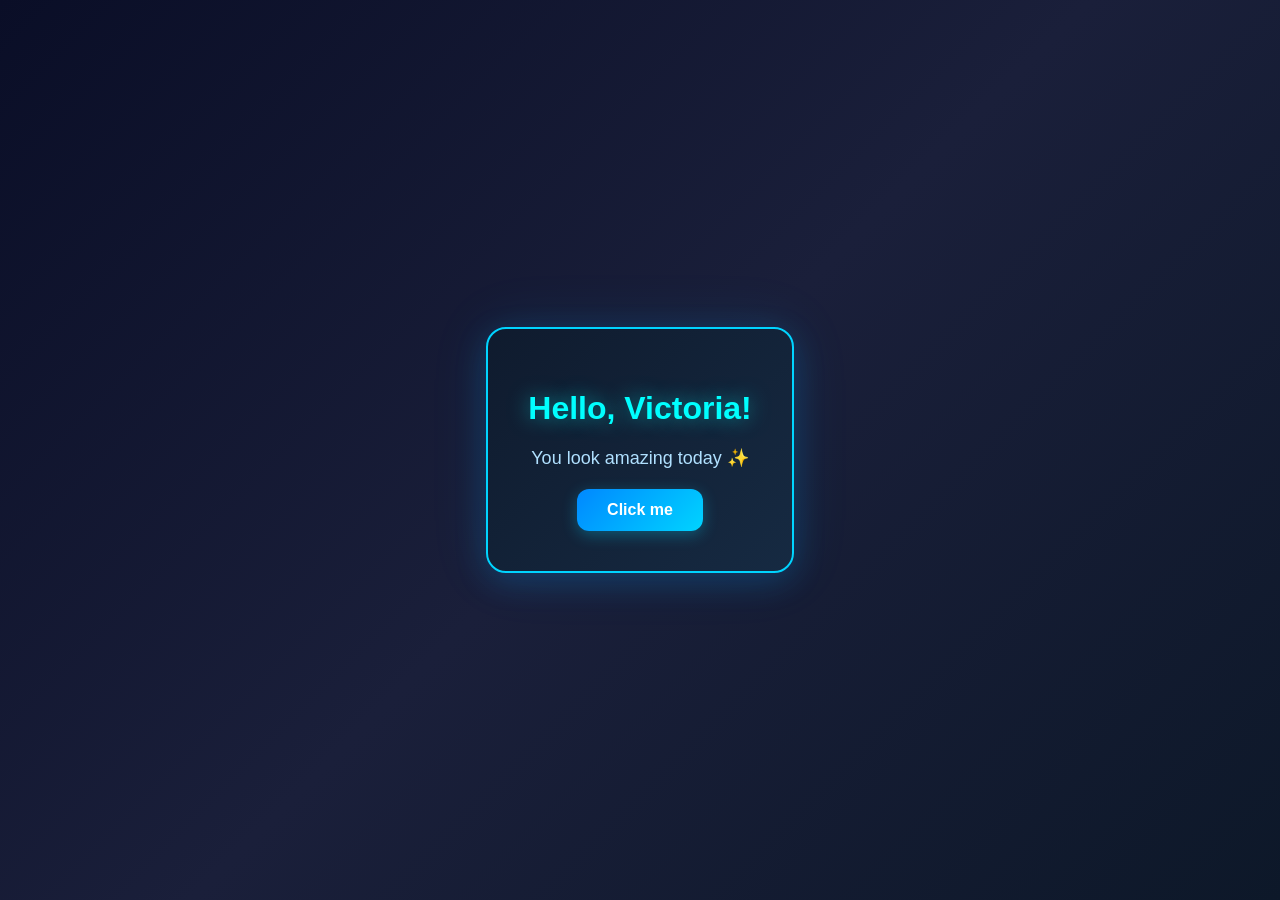
==== index.html @ d68d0b7f "v" ====
<!DOCTYPE html>
<html lang="en">
<head>
    <meta charset="UTF-8">
    <meta name="viewport" content="width=device-width, initial-scale=1.0">
    <title>For Gorgeous Girl</title>
    <link rel="stylesheet" href="style.css">
</head>
<body>

    <div class="card">
        <h1>Hello, Victoria!</h1>
        <p>You look amazing today ✨</p>
        <button id="magicButton">Click me</button>
    </div>
    <script src="script.js"></script>
</body>
</html>
---- style.css ----
body {
    background: linear-gradient(135deg, #0a0e27 0%, #1a1f3a 50%, #0d1829 100%);
    display: flex;
    justify-content: center;
    align-items: center;
    min-height: 100vh;
    margin: 0;
    font-family: Arial, sans-serif;
}

.card {
    background: linear-gradient(135deg, #0f1b2e 0%, #162a42 100%);
    border-radius: 20px;
    box-shadow: 0 8px 32px rgba(0, 150, 255, 0.2), 0 0 60px rgba(0, 200, 255, 0.1);
    padding: 40px;
    text-align: center;
    max-width: 300px;
    border: 2px solid #00d4ff;
}

h1 {
    color: #00ffff;
    margin-bottom: 20px;
    text-shadow: 0 0 20px rgba(0, 255, 255, 0.5);
    font-size: 32px;
    font-weight: bold;
}

p {
    font-size: 18px;
    margin-bottom: 20px;
    color: #b0e0ff;
}

button {
    background: linear-gradient(135deg, #0088ff 0%, #00d4ff 100%);
    border: none;
    border-radius: 12px;
    color: white;
    cursor: pointer;
    font-size: 16px;
    padding: 12px 30px;
    transition: all 0.3s ease;
    font-weight: bold;
    box-shadow: 0 4px 15px rgba(0, 212, 255, 0.3);
}

button:hover {
    background: linear-gradient(135deg, #00d4ff 0%, #00ffff 100%);
    box-shadow: 0 6px 25px rgba(0, 255, 255, 0.5);
    transform: translateY(-2px);
}

button:active {
    transform: translateY(0);
}

@keyframes sparkle {
    0% { box-shadow: 0 0 10px #0088ff; }
    50% { box-shadow: 0 0 30px #00d4ff, 0 0 50px #00ffff; }
    100% { box-shadow: 0 0 10px #0088ff; }
}

button.magical {
    animation: sparkle 1.5s infinite;
}

@media (max-width: 400px) {
    .card {
        max-width: 90%;
        padding: 25px;
    }
    h1 {
        font-size: 24px;
    }
    p {
        font-size: 16px;
    }
    button {
        font-size: 14px;
        padding: 10px 20px;
    }
}

.heart-fall {
    position: fixed;
    top: -10%;
    user-select: none;
    pointer-events: none;
    z-index: 1000;
    animation: fall linear forwards;
    text-shadow: 0 0 10px #00ffff;
    will-change: transform, top;
}

@keyframes fall {
    0% {
        top: -10%;
        transform: translateX(0) rotate(0deg);
        opacity: 1;
    }
    25% {
        transform: translateX(20px) rotate(20deg);
    }
    50% {
        transform: translateX(-20px) rotate(-20deg);
    }
    75% {
        transform: translateX(20px) rotate(10deg);
    }
    100% {
        top: 110%;
        transform: translateX(0) rotate(45deg);
        opacity: 0;
    }
}
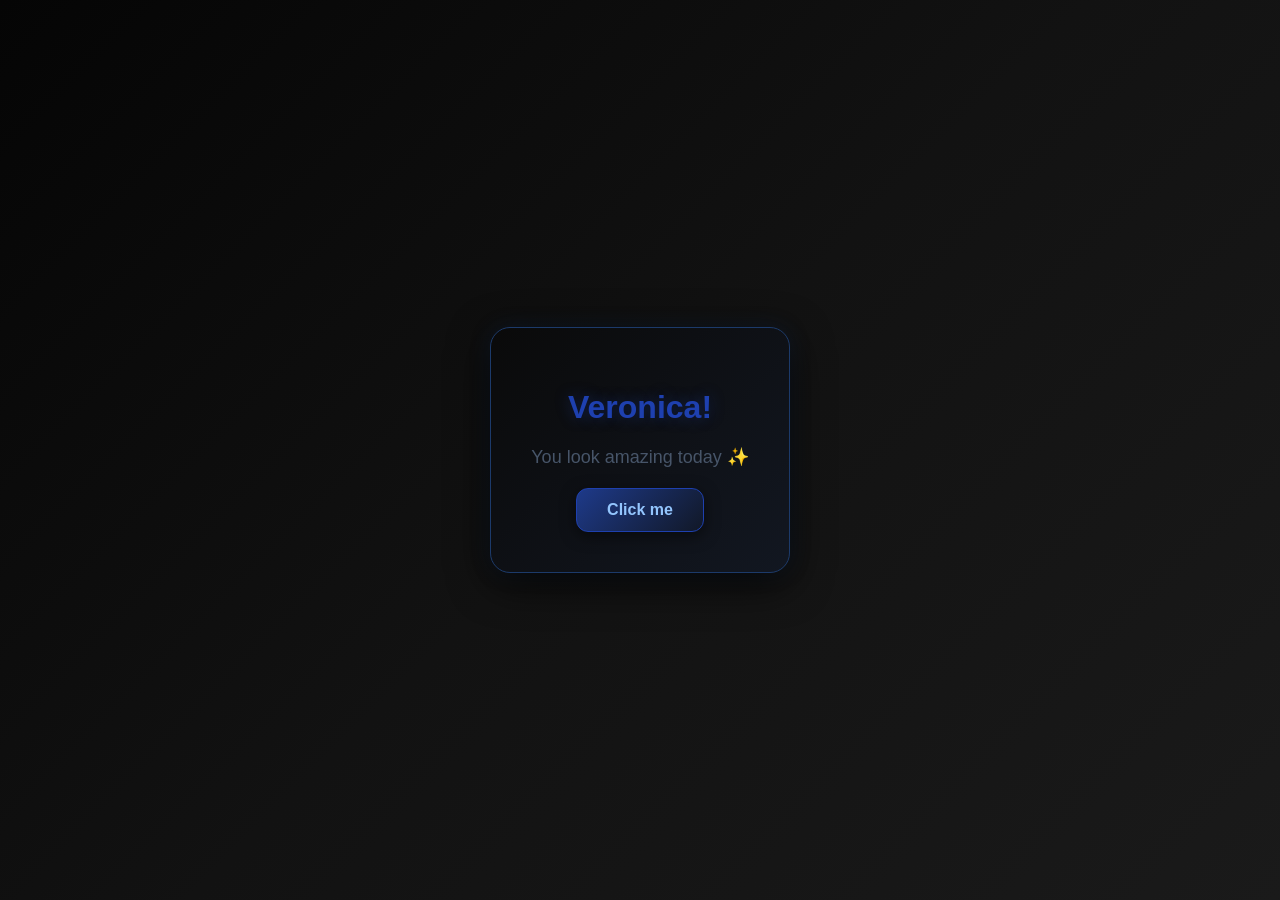
==== commit 305b245c: "Change greeting name in index.html Updated the greeting from 'Hello, Victoria!' to 'Veronica!' in th" ====
--- a/index.html
+++ b/index.html
@@ -9,7 +9,7 @@
 <body>
 
     <div class="card">
-        <h1>Hello, Victoria!</h1>
+        <h1>Veronica!</h1>
         <p>You look amazing today ✨</p>
         <button id="magicButton">Click me</button>
     </div>
--- a/style.css
+++ b/style.css
@@ -1,5 +1,5 @@
 body {
-    background: linear-gradient(135deg, #0a0e27 0%, #1a1f3a 50%, #0d1829 100%);
+    background: linear-gradient(135deg, #050505 0%, #121212 50%, #1a1a1a 100%);
     display: flex;
     justify-content: center;
     align-items: center;
@@ -9,19 +9,19 @@
 }
 
 .card {
-    background: linear-gradient(135deg, #0f1b2e 0%, #162a42 100%);
+    background: linear-gradient(135deg, #0a0a0a 0%, #121721 100%);
     border-radius: 20px;
-    box-shadow: 0 8px 32px rgba(0, 150, 255, 0.2), 0 0 60px rgba(0, 200, 255, 0.1);
+    box-shadow: 0 10px 40px rgba(0, 0, 0, 0.8), 0 0 20px rgba(28, 58, 106, 0.3);
     padding: 40px;
     text-align: center;
     max-width: 300px;
-    border: 2px solid #00d4ff;
+    border: 1px solid #1c3a6a;
 }
 
 h1 {
-    color: #00ffff;
+    color: #1e40af;
     margin-bottom: 20px;
-    text-shadow: 0 0 20px rgba(0, 255, 255, 0.5);
+    text-shadow: 0 0 15px rgba(30, 64, 175, 0.4);
     font-size: 32px;
     font-weight: bold;
 }
@@ -29,25 +29,26 @@
 p {
     font-size: 18px;
     margin-bottom: 20px;
-    color: #b0e0ff;
+    color: #475569;
 }
 
 button {
-    background: linear-gradient(135deg, #0088ff 0%, #00d4ff 100%);
-    border: none;
+    background: linear-gradient(135deg, #1e3a8a 0%, #111827 100%);
+    border: 1px solid #1e40af;
     border-radius: 12px;
-    color: white;
+    color: #93c5fd;
     cursor: pointer;
     font-size: 16px;
     padding: 12px 30px;
-    transition: all 0.3s ease;
+    transition: all 0.4s ease;
     font-weight: bold;
-    box-shadow: 0 4px 15px rgba(0, 212, 255, 0.3);
+    box-shadow: 0 4px 15px rgba(0, 0, 0, 0.5);
 }
 
 button:hover {
-    background: linear-gradient(135deg, #00d4ff 0%, #00ffff 100%);
-    box-shadow: 0 6px 25px rgba(0, 255, 255, 0.5);
+    background: linear-gradient(135deg, #1e40af 0%, #1e3a8a 100%);
+    color: #ffffff;
+    box-shadow: 0 0 20px rgba(30, 64, 175, 0.4);
     transform: translateY(-2px);
 }
 
@@ -56,29 +57,19 @@
 }
 
 @keyframes sparkle {
-    0% { box-shadow: 0 0 10px #0088ff; }
-    50% { box-shadow: 0 0 30px #00d4ff, 0 0 50px #00ffff; }
-    100% { box-shadow: 0 0 10px #0088ff; }
+    0% { box-shadow: 0 0 10px #1e3a8a; }
+    50% { box-shadow: 0 0 25px #1e40af; }
+    100% { box-shadow: 0 0 10px #1e3a8a; }
 }
 
 button.magical {
-    animation: sparkle 1.5s infinite;
+    animation: sparkle 2s infinite;
 }
 
 @media (max-width: 400px) {
     .card {
         max-width: 90%;
         padding: 25px;
-    }
-    h1 {
-        font-size: 24px;
-    }
-    p {
-        font-size: 16px;
-    }
-    button {
-        font-size: 14px;
-        padding: 10px 20px;
     }
 }
 
@@ -89,29 +80,12 @@
     pointer-events: none;
     z-index: 1000;
     animation: fall linear forwards;
-    text-shadow: 0 0 10px #00ffff;
+    color: #1e3a8a;
+    text-shadow: 0 0 8px rgba(30, 64, 175, 0.5);
     will-change: transform, top;
 }
 
 @keyframes fall {
-    0% {
-        top: -10%;
-        transform: translateX(0) rotate(0deg);
-        opacity: 1;
-    }
-    25% {
-        transform: translateX(20px) rotate(20deg);
-    }
-    50% {
-        transform: translateX(-20px) rotate(-20deg);
-    }
-    75% {
-        transform: translateX(20px) rotate(10deg);
-    }
-    100% {
-        top: 110%;
-        transform: translateX(0) rotate(45deg);
-        opacity: 0;
-    }
+    0% { top: -10%; transform: translateX(0) rotate(0deg); opacity: 0.8; }
+    100% { top: 110%; transform: translateX(0) rotate(90deg); opacity: 0; }
 }
-
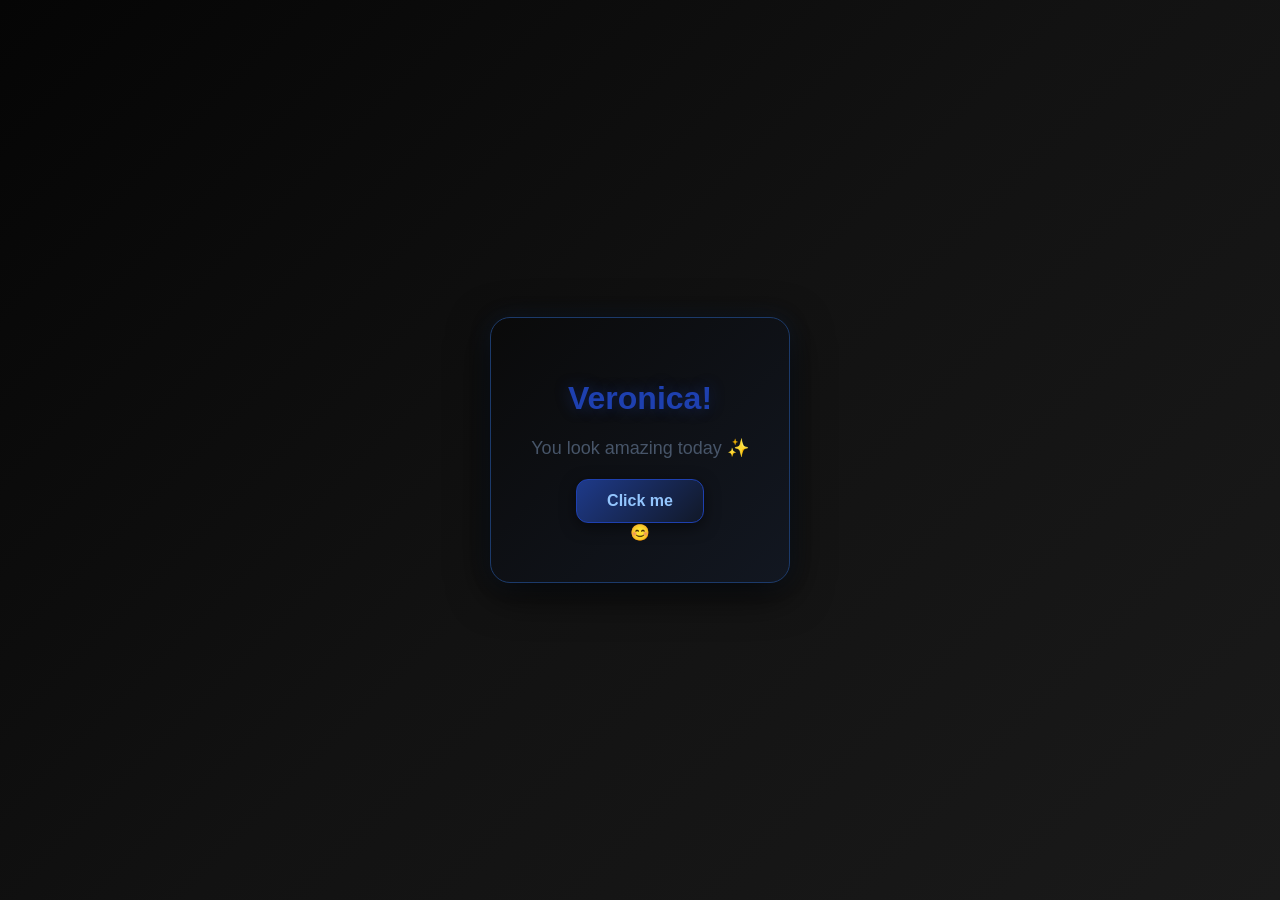
==== commit c3a7b663: "Enhance index.html with audio and music control Added music control section and audio element." ====
--- a/index.html
+++ b/index.html
@@ -7,12 +7,20 @@
     <link rel="stylesheet" href="style.css">
 </head>
 <body>
-
     <div class="card">
         <h1>Veronica!</h1>
         <p>You look amazing today ✨</p>
         <button id="magicButton">Click me</button>
+        
+        <div id="music-control" class="hidden">
+            <span id="speaker-icon">😊</span>
+        </div>
     </div>
+
+    <audio id="myAudio" loop>
+        <source src="sailorlove.mp3" type="audio/mpeg">
+    </audio>
+
     <script src="script.js"></script>
 </body>
 </html>
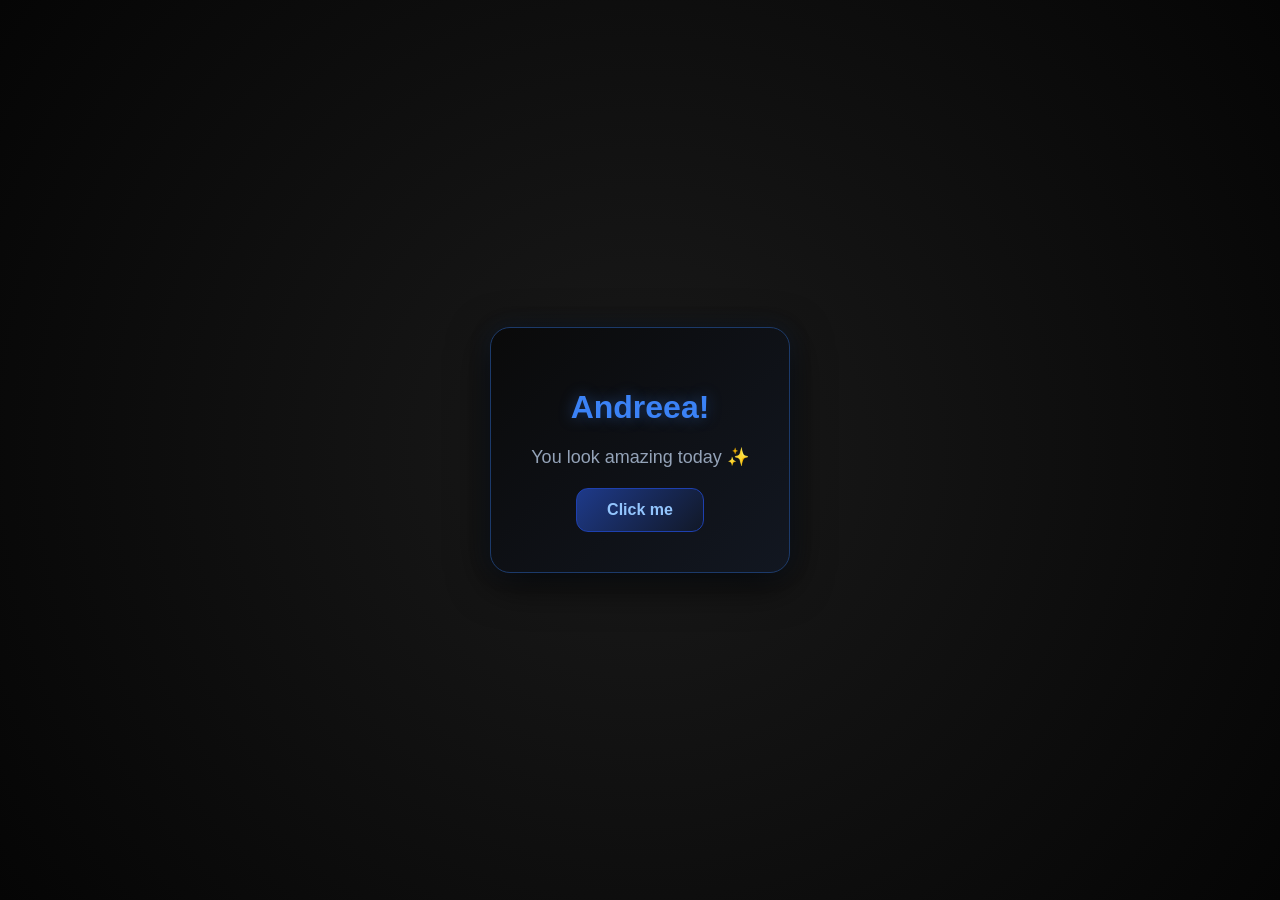
==== commit 525ad71e: "Update index.html Updated the greeting and removed the audio control." ====
--- a/index.html
+++ b/index.html
@@ -8,19 +8,10 @@
 </head>
 <body>
     <div class="card">
-        <h1>Veronica!</h1>
+        <h1>Andreea!</h1>
         <p>You look amazing today ✨</p>
         <button id="magicButton">Click me</button>
-        
-        <div id="music-control" class="hidden">
-            <span id="speaker-icon">😊</span>
-        </div>
     </div>
-
-    <audio id="myAudio" loop>
-        <source src="sailorlove.mp3" type="audio/mpeg">
-    </audio>
-
     <script src="script.js"></script>
 </body>
 </html>
--- a/style.css
+++ b/style.css
@@ -1,11 +1,12 @@
 body {
-    background: linear-gradient(135deg, #050505 0%, #121212 50%, #1a1a1a 100%);
+    background: radial-gradient(circle, #1a1a1a 0%, #050505 100%);
     display: flex;
     justify-content: center;
     align-items: center;
     min-height: 100vh;
     margin: 0;
     font-family: Arial, sans-serif;
+    overflow: hidden;
 }
 
 .card {
@@ -16,20 +17,20 @@
     text-align: center;
     max-width: 300px;
     border: 1px solid #1c3a6a;
+    position: relative;
 }
 
 h1 {
-    color: #1e40af;
+    color: #3b82f6;
     margin-bottom: 20px;
-    text-shadow: 0 0 15px rgba(30, 64, 175, 0.4);
+    text-shadow: 0 0 15px rgba(59, 130, 246, 0.4);
     font-size: 32px;
-    font-weight: bold;
 }
 
 p {
     font-size: 18px;
     margin-bottom: 20px;
-    color: #475569;
+    color: #94a3b8;
 }
 
 button {
@@ -42,50 +43,105 @@
     padding: 12px 30px;
     transition: all 0.4s ease;
     font-weight: bold;
-    box-shadow: 0 4px 15px rgba(0, 0, 0, 0.5);
 }
 
 button:hover {
-    background: linear-gradient(135deg, #1e40af 0%, #1e3a8a 100%);
-    color: #ffffff;
-    box-shadow: 0 0 20px rgba(30, 64, 175, 0.4);
     transform: translateY(-2px);
+    box-shadow: 0 0 20px rgba(30, 64, 175, 0.6);
 }
 
-button:active {
-    transform: translateY(0);
+#music-control {
+    margin-top: 20px;
+    cursor: pointer;
+    font-size: 24px;
+    transition: 0.3s;
+    opacity: 0.6;
 }
 
-@keyframes sparkle {
-    0% { box-shadow: 0 0 10px #1e3a8a; }
-    50% { box-shadow: 0 0 25px #1e40af; }
-    100% { box-shadow: 0 0 10px #1e3a8a; }
+#music-control:hover {
+    opacity: 1;
+    transform: scale(1.1);
 }
 
-button.magical {
-    animation: sparkle 2s infinite;
-}
 
-@media (max-width: 400px) {
-    .card {
-        max-width: 90%;
-        padding: 25px;
-    }
+audio {
+    display: none;
 }
 
 .heart-fall {
     position: fixed;
     top: -10%;
-    user-select: none;
     pointer-events: none;
     z-index: 1000;
     animation: fall linear forwards;
-    color: #1e3a8a;
-    text-shadow: 0 0 8px rgba(30, 64, 175, 0.5);
-    will-change: transform, top;
+    filter: drop-shadow(0 0 2px #00ffff);
 }
 
 @keyframes fall {
-    0% { top: -10%; transform: translateX(0) rotate(0deg); opacity: 0.8; }
-    100% { top: 110%; transform: translateX(0) rotate(90deg); opacity: 0; }
+    0% { top: -10%; transform: translateX(0) rotate(0deg); opacity: 0; }
+    10% { opacity: 1; }
+    100% { top: 110%; transform: translateX(20px) rotate(90deg); opacity: 0; }
 }
+
+@keyframes sparkle {
+    0% { box-shadow: 0 0 10px #1e3a8a; }
+    50% { box-shadow: 0 0 25px #3b82f6; }
+    100% { box-shadow: 0 0 10px #1e3a8a; }
+}
+
+button.magical {
+    animation: sparkle 1s infinite;
+}
+
+#music-control {
+    margin-top: 15px;
+    cursor: pointer;
+    font-size: 20px; 
+    transition: all 0.5s cubic-bezier(0.175, 0.885, 0.32, 1.275);
+    display: flex;
+    justify-content: center;
+    align-items: center;
+    width: 10px;
+    height: 10px;
+    margin-left: auto;
+    margin-right: auto;
+}
+
+#music-control.hidden {
+    opacity: 0;
+    transform: scale(0) translateY(-20px);
+    pointer-events: none;
+}
+
+#music-control.visible {
+    opacity: 0.8;
+    transform: scale(1) translateY(0);
+    pointer-events: auto;
+}
+
+#music-control.visible:hover {
+    opacity: 1;
+    transform: scale(1.2);
+}
+
+#music-control.hidden {
+    opacity: 0;
+    transform: scale(0);
+    pointer-events: none;
+}
+
+#music-control.visible {
+    opacity: 1;
+    transform: scale(1.2);
+    pointer-events: auto;
+    animation: bounce 1s infinite alternate;
+}
+
+@keyframes bounce {
+    from { transform: scale(1.1); }
+    to { transform: scale(1.3); }
+}
+
+#speaker-icon {
+    filter: drop-shadow(0 0 5px #3b82f6);
+}
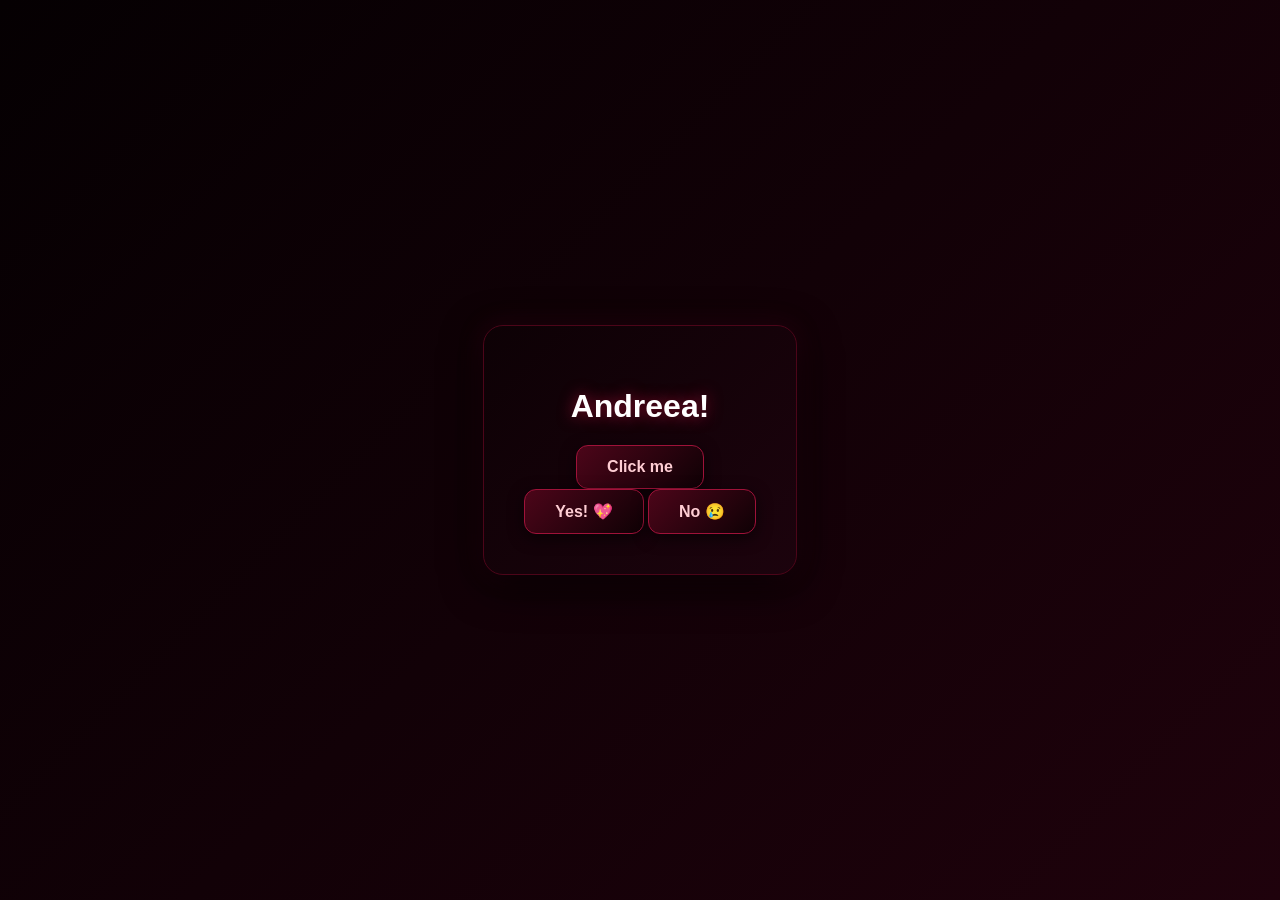
==== commit 486d8aec: "Enhance index.html with decision buttons Added decision buttons and updated card structure." ====
--- a/index.html
+++ b/index.html
@@ -7,10 +7,16 @@
     <link rel="stylesheet" href="style.css">
 </head>
 <body>
-    <div class="card">
-        <h1>Andreea!</h1>
-        <p>You look amazing today ✨</p>
+    <div class="card initial-blur" id="mainCard">
+        <h1 class="blurred-name">Andreea!</h1>
+        <p id="stepText"></p>
         <button id="magicButton">Click me</button>
+        
+        <!-- Кнопки выбора, появляются в самом конце -->
+        <div class="decision-buttons" id="decisionButtons">
+            <button class="btn-yes" id="yesBtn">Yes! 💖</button>
+            <button class="btn-no" id="noBtn">No 😢</button>
+        </div>
     </div>
     <script src="script.js"></script>
 </body>
--- a/style.css
+++ b/style.css
@@ -1,147 +1,91 @@
 body {
-    background: radial-gradient(circle, #1a1a1a 0%, #050505 100%);
+    background: linear-gradient(135deg, #050002 0%, #120107 50%, #1f020c 100%);
     display: flex;
     justify-content: center;
     align-items: center;
     min-height: 100vh;
     margin: 0;
     font-family: Arial, sans-serif;
-    overflow: hidden;
 }
 
 .card {
-    background: linear-gradient(135deg, #0a0a0a 0%, #121721 100%);
+    background: linear-gradient(135deg, #0d0105 0%, #1c030d 100%);
     border-radius: 20px;
-    box-shadow: 0 10px 40px rgba(0, 0, 0, 0.8), 0 0 20px rgba(28, 58, 106, 0.3);
+    box-shadow: 0 10px 40px rgba(0, 0, 0, 0.9), 0 0 25px rgba(128, 15, 47, 0.25);
     padding: 40px;
     text-align: center;
     max-width: 300px;
-    border: 1px solid #1c3a6a;
-    position: relative;
+    border: 1px solid #4c0519;
 }
 
 h1 {
-    color: #3b82f6;
+    color: #ffffff;
     margin-bottom: 20px;
-    text-shadow: 0 0 15px rgba(59, 130, 246, 0.4);
+    text-shadow: 0 0 15px rgba(225, 29, 72, 0.6);
     font-size: 32px;
+    font-weight: bold;
 }
 
 p {
     font-size: 18px;
     margin-bottom: 20px;
-    color: #94a3b8;
+    color: #e2e8f0;
+    text-shadow: 0 1px 2px rgba(0, 0, 0, 0.5);
 }
 
 button {
-    background: linear-gradient(135deg, #1e3a8a 0%, #111827 100%);
-    border: 1px solid #1e40af;
+    background: linear-gradient(135deg, #4c0519 0%, #0f0105 100%);
+    border: 1px solid #9f1239;
     border-radius: 12px;
-    color: #93c5fd;
+    color: #fecdd3;
     cursor: pointer;
     font-size: 16px;
     padding: 12px 30px;
     transition: all 0.4s ease;
     font-weight: bold;
+    box-shadow: 0 4px 15px rgba(0, 0, 0, 0.6);
 }
 
 button:hover {
+    background: linear-gradient(135deg, #881337 0%, #4c0519 100%);
+    color: #ffffff;
+    box-shadow: 0 0 20px rgba(225, 29, 72, 0.5);
     transform: translateY(-2px);
-    box-shadow: 0 0 20px rgba(30, 64, 175, 0.6);
 }
 
-#music-control {
-    margin-top: 20px;
-    cursor: pointer;
-    font-size: 24px;
-    transition: 0.3s;
-    opacity: 0.6;
+button:active {
+    transform: translateY(0);
 }
 
-#music-control:hover {
-    opacity: 1;
-    transform: scale(1.1);
+@keyframes sparkle {
+    0% { box-shadow: 0 0 10px #4c0519; }
+    50% { box-shadow: 0 0 25px #be123c; }
+    100% { box-shadow: 0 0 10px #4c0519; }
 }
 
+button.magical {
+    animation: sparkle 2s infinite;
+}
 
-audio {
-    display: none;
+@media (max-width: 400px) {
+    .card {
+        max-width: 90%;
+        padding: 25px;
+    }
 }
 
 .heart-fall {
     position: fixed;
     top: -10%;
+    user-select: none;
     pointer-events: none;
     z-index: 1000;
     animation: fall linear forwards;
-    filter: drop-shadow(0 0 2px #00ffff);
+    text-shadow: 0 0 10px rgba(225, 29, 72, 0.7);
+    will-change: transform, top;
 }
 
 @keyframes fall {
-    0% { top: -10%; transform: translateX(0) rotate(0deg); opacity: 0; }
-    10% { opacity: 1; }
-    100% { top: 110%; transform: translateX(20px) rotate(90deg); opacity: 0; }
+    0% { top: -10%; transform: translateX(0) rotate(0deg) scale(0.8); opacity: 0.9; }
+    100% { top: 110%; transform: translateX(20px) rotate(90deg) scale(1.1); opacity: 0; }
 }
-
-@keyframes sparkle {
-    0% { box-shadow: 0 0 10px #1e3a8a; }
-    50% { box-shadow: 0 0 25px #3b82f6; }
-    100% { box-shadow: 0 0 10px #1e3a8a; }
-}
-
-button.magical {
-    animation: sparkle 1s infinite;
-}
-
-#music-control {
-    margin-top: 15px;
-    cursor: pointer;
-    font-size: 20px; 
-    transition: all 0.5s cubic-bezier(0.175, 0.885, 0.32, 1.275);
-    display: flex;
-    justify-content: center;
-    align-items: center;
-    width: 10px;
-    height: 10px;
-    margin-left: auto;
-    margin-right: auto;
-}
-
-#music-control.hidden {
-    opacity: 0;
-    transform: scale(0) translateY(-20px);
-    pointer-events: none;
-}
-
-#music-control.visible {
-    opacity: 0.8;
-    transform: scale(1) translateY(0);
-    pointer-events: auto;
-}
-
-#music-control.visible:hover {
-    opacity: 1;
-    transform: scale(1.2);
-}
-
-#music-control.hidden {
-    opacity: 0;
-    transform: scale(0);
-    pointer-events: none;
-}
-
-#music-control.visible {
-    opacity: 1;
-    transform: scale(1.2);
-    pointer-events: auto;
-    animation: bounce 1s infinite alternate;
-}
-
-@keyframes bounce {
-    from { transform: scale(1.1); }
-    to { transform: scale(1.3); }
-}
-
-#speaker-icon {
-    filter: drop-shadow(0 0 5px #3b82f6);
-}
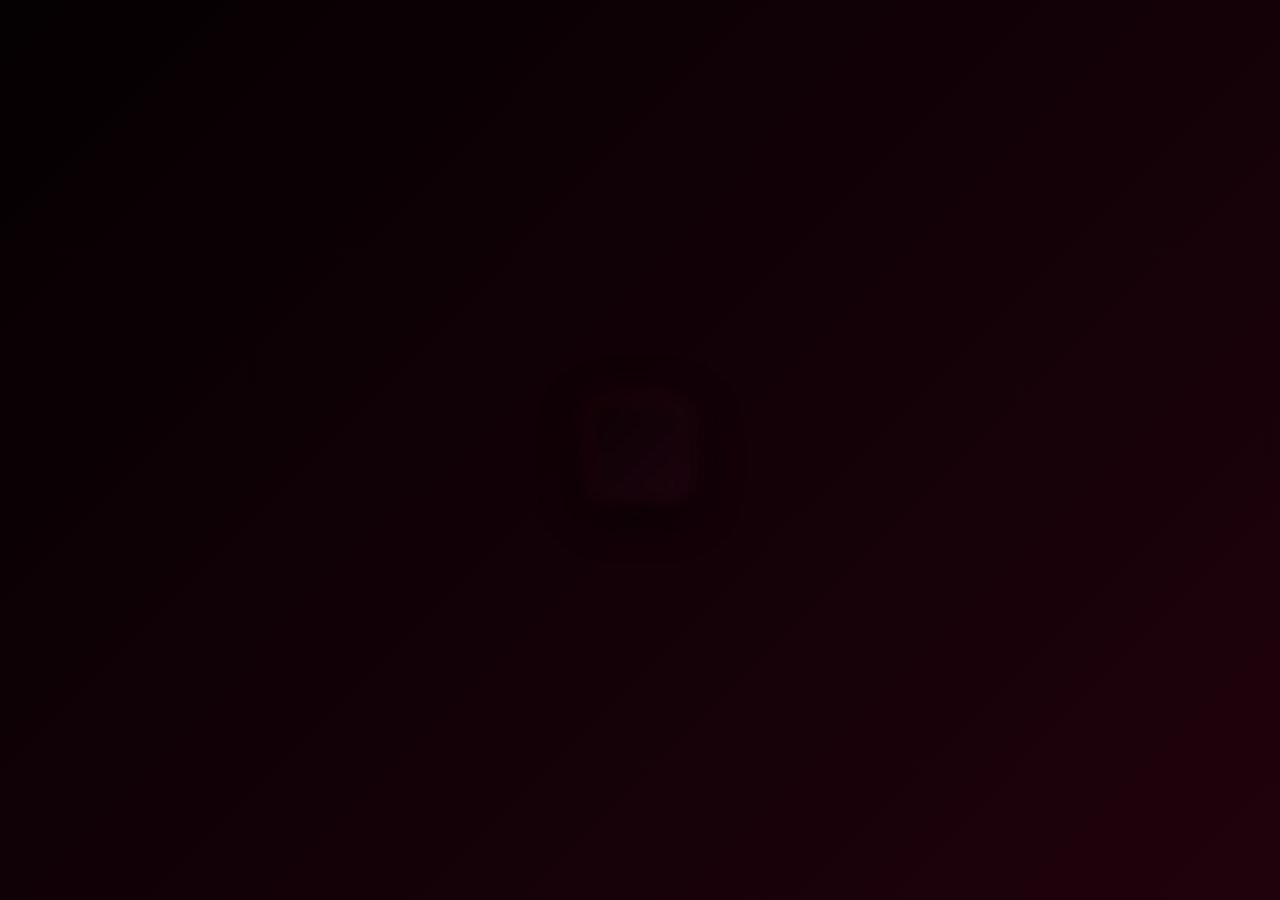
==== commit ba665576: "Fix HTML structure and update heading text" ====
--- a/index.html
+++ b/index.html
@@ -8,11 +8,9 @@
 </head>
 <body>
     <div class="card initial-blur" id="mainCard">
-        <h1 class="blurred-name">Andreea!</h1>
+        <h1 class="blurred-name">Andreea...</h1>
         <p id="stepText"></p>
-        <button id="magicButton">Click me</button>
         
-        <!-- Кнопки выбора, появляются в самом конце -->
         <div class="decision-buttons" id="decisionButtons">
             <button class="btn-yes" id="yesBtn">Yes! 💖</button>
             <button class="btn-no" id="noBtn">No 😢</button>
--- a/style.css
+++ b/style.css
@@ -14,8 +14,46 @@
     box-shadow: 0 10px 40px rgba(0, 0, 0, 0.9), 0 0 25px rgba(128, 15, 47, 0.25);
     padding: 40px;
     text-align: center;
-    max-width: 300px;
+    width: 320px;
+    max-width: 90%;
     border: 1px solid #4c0519;
+    transition: all 0.6s cubic-bezier(0.25, 1, 0.5, 1);
+    overflow: hidden;
+}
+
+.card.initial-blur {
+    width: 100px;
+    height: 100px;
+    padding: 0;
+    filter: blur(8px);
+    display: flex;
+    justify-content: center;
+    align-items: center;
+    cursor: pointer;
+}
+
+.card.initial-blur h1,
+.card.initial-blur p,
+.card.initial-blur .decision-buttons {
+    opacity: 0;
+    height: 0;
+    margin: 0;
+    overflow: hidden;
+}
+
+.card.initial-blur button#magicButton {
+    position: absolute;
+    width: 100%;
+    height: 100%;
+    top: 0;
+    left: 0;
+    opacity: 0;
+}
+
+.blurred-name {
+    filter: blur(6px);
+    transition: filter 0.8s ease;
+    user-select: none;
 }
 
 h1 {
@@ -24,17 +62,101 @@
     text-shadow: 0 0 15px rgba(225, 29, 72, 0.6);
     font-size: 32px;
     font-weight: bold;
+    transition: filter 0.5s ease;
 }
 
 p {
-    font-size: 18px;
-    margin-bottom: 20px;
+    font-size: 20px;
+    margin-bottom: 25px;
     color: #e2e8f0;
     text-shadow: 0 1px 2px rgba(0, 0, 0, 0.5);
+    font-weight: 500;
+    line-height: 1.5;
+    min-height: 90px;
+    display: flex;
+    align-items: center;
+    justify-content: center;
 }
 
 button {
     background: linear-gradient(135deg, #4c0519 0%, #0f0105 100%);
+    border: 1px solid #9f1239;
+    border-radius: 12px;
+    color: #fecdd3;
+    cursor: pointer;
+    font-size: 16px;
+    padding: 12px 30px;
+    transition: all 0.3s ease;
+    font-weight: bold;
+    box-shadow: 0 4px 15px rgba(0, 0, 0, 0.6);
+}
+
+button:hover {
+    background: linear-gradient(135deg, #881337 0%, #4c0519 100%);
+    color: #ffffff;
+    box-shadow: 0 0 20px rgba(225, 29, 72, 0.5);
+    transform: translateY(-2px);
+}
+
+.decision-buttons {
+    display: none;
+    justify-content: center;
+    gap: 15px;
+    opacity: 0;
+    transform: translateY(10px);
+    transition: all 0.5s ease;
+}
+
+.decision-buttons.visible {
+    display: flex;
+    opacity: 1;
+    transform: translateY(0);
+}
+
+.btn-yes {
+    background: linear-gradient(135deg, #9f1239 0%, #4c0519 100%);
+    border-color: #f43f5e;
+    color: #ffffff;
+}
+
+.btn-yes:hover {
+    background: linear-gradient(135deg, #e11d48 0%, #9f1239 100%);
+    box-shadow: 0 0 25px rgba(225, 29, 72, 0.7);
+}
+
+.btn-no {
+    background: #1c1917;
+    border: 1px solid #44403c;
+    color: #a8a29e;
+    /* Плавный переход стилей при трансформации в Yes */
+    transition: all 0.4s cubic-bezier(0.25, 1, 0.5, 1);
+}
+
+@keyframes sparkle {
+    0% { box-shadow: 0 0 10px #4c0519; }
+    50% { box-shadow: 0 0 25px #be123c; }
+    100% { box-shadow: 0 0 10px #4c0519; }
+}
+
+button.magical {
+    animation: sparkle 1.5s infinite;
+}
+
+.heart-fall {
+    position: fixed;
+    top: -10%;
+    user-select: none;
+    pointer-events: none;
+    z-index: 1000;
+    animation: fall linear forwards;
+    text-shadow: 0 0 10px rgba(225, 29, 72, 0.7);
+    will-change: transform, top;
+}
+
+@keyframes fall {
+    0% { top: -10%; transform: translateX(0) rotate(0deg) scale(0.8); opacity: 0.9; }
+    100% { top: 110%; transform: translateX(20px) rotate(90deg) scale(1.1); opacity: 0; }
+}    background: linear-gradient(135deg, #4c0519 0%, #0f0105 100%);
     border: 1px solid #9f1239;
     border-radius: 12px;
     color: #fecdd3;
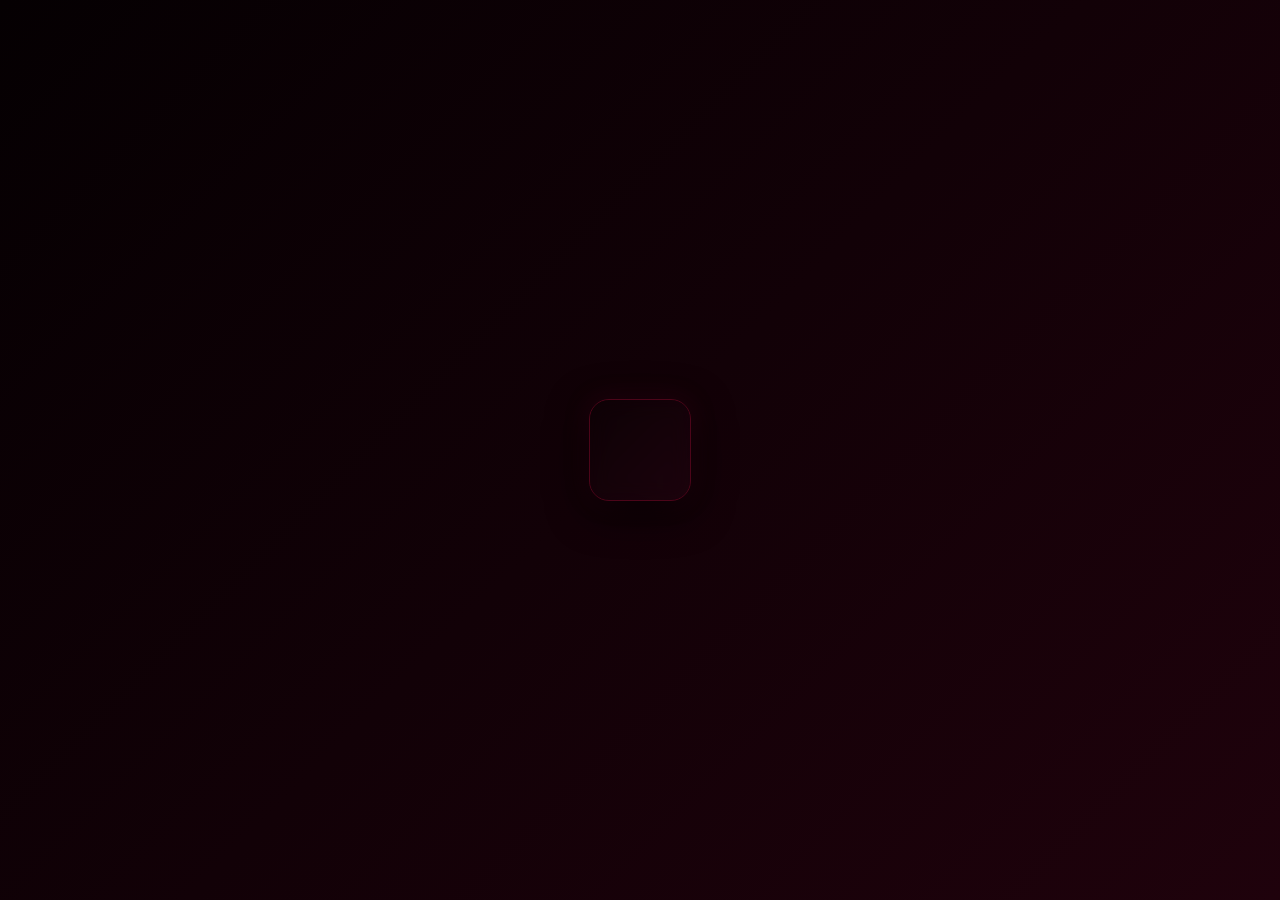
==== commit 801e438b: "Update index.html with new elements and classes Added a secret placeholder and changed the class of " ====
--- a/index.html
+++ b/index.html
@@ -8,8 +8,11 @@
 </head>
 <body>
     <div class="card initial-blur" id="mainCard">
-        <h1 class="blurred-name">Andreea...</h1>
+        <div class="secret-placeholder">?</div>
+        
+        <h1 class="animated-name" id="andreeaName">Andreea...</h1>
         <p id="stepText"></p>
+        <button id="magicButton">Click me</button>
         
         <div class="decision-buttons" id="decisionButtons">
             <button class="btn-yes" id="yesBtn">Yes! 💖</button>
--- a/style.css
+++ b/style.css
@@ -9,6 +9,7 @@
 }
 
 .card {
+    position: relative;
     background: linear-gradient(135deg, #0d0105 0%, #1c030d 100%);
     border-radius: 20px;
     box-shadow: 0 10px 40px rgba(0, 0, 0, 0.9), 0 0 25px rgba(128, 15, 47, 0.25);
@@ -21,48 +22,65 @@
     overflow: hidden;
 }
 
+/* Безопасный блюр через псевдоэлемент, который не ломает клики */
+.card::before {
+    content: '';
+    position: absolute;
+    top: 0; left: 0; right: 0; bottom: 0;
+    background: inherit;
+    filter: blur(10px);
+    opacity: 0;
+    transition: opacity 0.6s ease;
+    z-index: 1;
+    pointer-events: none;
+}
+
+/* Начальное состояние: маленький заблюренный квадрат */
 .card.initial-blur {
     width: 100px;
     height: 100px;
     padding: 0;
-    filter: blur(8px);
-    display: flex;
-    justify-content: center;
-    align-items: center;
     cursor: pointer;
 }
 
-.card.initial-blur h1,
-.card.initial-blur p,
-.card.initial-blur .decision-buttons {
-    opacity: 0;
+.card.initial-blur::before {
+    opacity: 1; /* Блюр виден только в начале */
+}
+
+/* Полностью отключаем реакцию на внутренности, пока карточка закрыта */
+.card.initial-blur * {
+    opacity: 0 !important;
+    pointer-events: none !important;
     height: 0;
     margin: 0;
+    padding: 0;
     overflow: hidden;
 }
 
-.card.initial-blur button#magicButton {
-    position: absolute;
-    width: 100%;
-    height: 100%;
-    top: 0;
-    left: 0;
+/* Стартовая позиция скрытого имени */
+.blurred-name {
+    filter: blur(8px);
+    transform: translateY(30px);
     opacity: 0;
+    transition: filter 0.8s ease, transform 0.8s cubic-bezier(0.25, 1, 0.5, 1), opacity 0.8s ease;
+    user-select: none;
 }
 
-.blurred-name {
-    filter: blur(6px);
-    transition: filter 0.8s ease;
-    user-select: none;
+.blurred-name.moved-up {
+    filter: blur(0);
+    transform: translateY(0);
+    opacity: 1;
 }
 
 h1 {
     color: #ffffff;
+    margin-top: 0;
     margin-bottom: 20px;
     text-shadow: 0 0 15px rgba(225, 29, 72, 0.6);
     font-size: 32px;
     font-weight: bold;
-    transition: filter 0.5s ease;
+    position: relative;
+    z-index: 2;
 }
 
 p {
@@ -76,6 +94,9 @@
     display: flex;
     align-items: center;
     justify-content: center;
+    transition: opacity 0.4s ease, transform 0.4s ease;
+    position: relative;
+    z-index: 2;
 }
 
 button {
@@ -89,6 +110,8 @@
     transition: all 0.3s ease;
     font-weight: bold;
     box-shadow: 0 4px 15px rgba(0, 0, 0, 0.6);
+    position: relative;
+    z-index: 2;
 }
 
 button:hover {
@@ -105,6 +128,8 @@
     opacity: 0;
     transform: translateY(10px);
     transition: all 0.5s ease;
+    position: relative;
+    z-index: 2;
 }
 
 .decision-buttons.visible {
@@ -128,7 +153,6 @@
     background: #1c1917;
     border: 1px solid #44403c;
     color: #a8a29e;
-    /* Плавный переход стилей при трансформации в Yes */
     transition: all 0.4s cubic-bezier(0.25, 1, 0.5, 1);
 }
 
@@ -156,58 +180,4 @@
 @keyframes fall {
     0% { top: -10%; transform: translateX(0) rotate(0deg) scale(0.8); opacity: 0.9; }
     100% { top: 110%; transform: translateX(20px) rotate(90deg) scale(1.1); opacity: 0; }
-}    background: linear-gradient(135deg, #4c0519 0%, #0f0105 100%);
-    border: 1px solid #9f1239;
-    border-radius: 12px;
-    color: #fecdd3;
-    cursor: pointer;
-    font-size: 16px;
-    padding: 12px 30px;
-    transition: all 0.4s ease;
-    font-weight: bold;
-    box-shadow: 0 4px 15px rgba(0, 0, 0, 0.6);
 }
-
-button:hover {
-    background: linear-gradient(135deg, #881337 0%, #4c0519 100%);
-    color: #ffffff;
-    box-shadow: 0 0 20px rgba(225, 29, 72, 0.5);
-    transform: translateY(-2px);
-}
-
-button:active {
-    transform: translateY(0);
-}
-
-@keyframes sparkle {
-    0% { box-shadow: 0 0 10px #4c0519; }
-    50% { box-shadow: 0 0 25px #be123c; }
-    100% { box-shadow: 0 0 10px #4c0519; }
-}
-
-button.magical {
-    animation: sparkle 2s infinite;
-}
-
-@media (max-width: 400px) {
-    .card {
-        max-width: 90%;
-        padding: 25px;
-    }
-}
-
-.heart-fall {
-    position: fixed;
-    top: -10%;
-    user-select: none;
-    pointer-events: none;
-    z-index: 1000;
-    animation: fall linear forwards;
-    text-shadow: 0 0 10px rgba(225, 29, 72, 0.7);
-    will-change: transform, top;
-}
-
-@keyframes fall {
-    0% { top: -10%; transform: translateX(0) rotate(0deg) scale(0.8); opacity: 0.9; }
-    100% { top: 110%; transform: translateX(20px) rotate(90deg) scale(1.1); opacity: 0; }
-}
